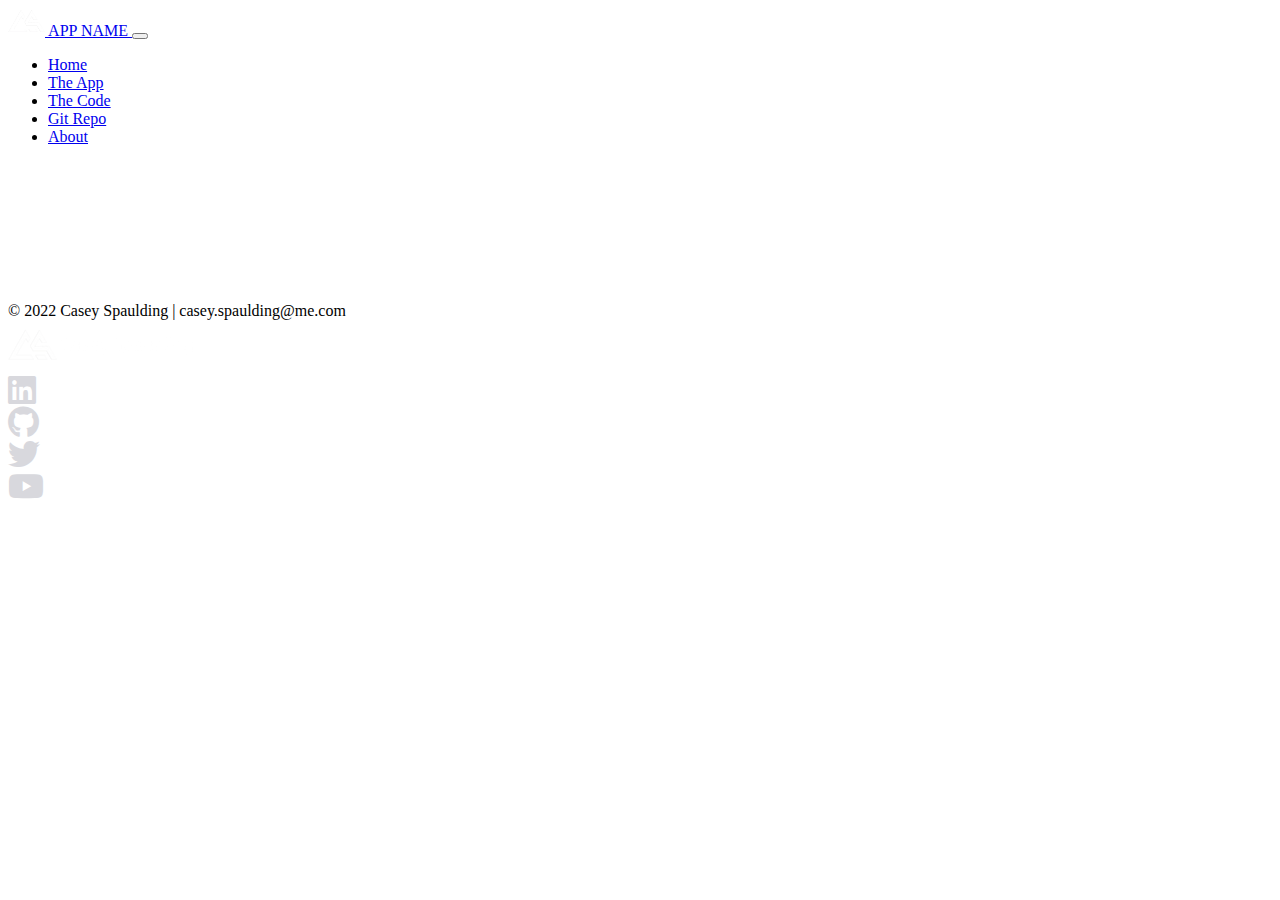
==== app.html @ 4cb713d3 "Initial commit" ====
<!doctype html>
<html lang="en" class="h-100">

<head>
    <title>App Name: A Coding Project By Casey Spaulding</title>
    <!-- meta tags -->
    <meta charset="utf-8">
    <meta name="viewport" content="width=device-width, initial-scale=1, shrink-to-fit=no">

    <!-- Bootstrap CSS -->
    <link href="https://cdn.jsdelivr.net/npm/bootstrap@5.1.1/dist/css/bootstrap.min.css" rel="stylesheet"
        integrity="sha384-F3w7mX95PdgyTmZZMECAngseQB83DfGTowi0iMjiWaeVhAn4FJkqJByhZMI3AhiU" crossorigin="anonymous">
    <!--FONT AWESOME-->
    <link href="/vendor/fontawesome6/css/fontawesome.css" rel="stylesheet">
    <link href="/vendor/fontawesome6/css/brands.css" rel="stylesheet">
    <link href="/vendor/fontawesome6/css/solid.css" rel="stylesheet">
    <!--CSS-->
    <link rel="stylesheet" href="css/site.css"> 
    <link rel="icon" type="image/png" href="img/favicon-32x32.png">
    <!-- FAVICON============================== -->
    <link rel="apple-touch-icon" sizes="180x180" href="/img/apple-touch-icon.png">
    <link rel="icon" type="image/png" sizes="32x32" href="/img/favicon-32x32.png">
    <link rel="icon" type="image/png" sizes="16x16" href="/img/favicon-16x16.png">
    <link rel="manifest" href="/img/site.webmanifest">
    <link rel="mask-icon" href="/img/safari-pinned-tab.svg" color="#5bbad5">
    <link rel="shortcut icon" href="/img/favicon.ico">
    <meta name="msapplication-TileColor" content="#da532c">
    <meta name="msapplication-config" content="/img/browserconfig.xml">
    <meta name="theme-color" content="#ffffff">  


</head>

<body class="d-flex flex-column h-100">
<!-- ==== Nav Section ===== -->
<nav class="navbar navbar-expand-md fixed-top navbar-dark bg-black">
    <div class="container-fluid">
        <a class="navbar-brand" href="#"><img src="img/LOGO_cs_white_only_crop.png" class="d-inline-block align-text-top"
        alt="Casey Spaulding Logo" width="37" height="28"> APP NAME </a>
        <button class="navbar-toggler" type="button" data-bs-toggle="collapse" data-bs-target="#navbarCollapse"

            aria-controls="navbarCollapse" aria-expanded="false" aria-label="Toggle navigation">
            <span class="navbar-toggler-icon"></span>
        </button>
        <div class="collapse navbar-collapse" id="navbarCollapse">
            <ul class="navbar-nav me-auto mb-2 mb-md-0">
                <li class="nav-item">
                    <a class="nav-link" href="index.html">Home</a>
                </li>
                <li class="nav-item">
                    <a class="nav-link active" aria-current="page" href="app.html">The App</a>
                </li>
                <li class="nav-item">
                    <a class="nav-link" href="code.html">The Code</a>
                </li>
                <li class="nav-item">
                    <a class="nav-link" href="#">Git Repo</a>
                </li>
                <li class="nav-item">
                    <a class="nav-link" target="_blank" rel="noopener noreferrer" href="https://www.caseyspaulding.com">About</a>
                </li>    
            </ul>
        </div>
    </div>
</nav>
<!-- ==== Main Section ===== -->
<main class="flex-shrink-0">
<div class="container">

</div>

</main>
 <!-- ==== Footer Section ===== -->
 <footer class="footer sticky-footer mt-auto py-2 text-white bg-black">
    <div class="container-fluid">
        <div class="row row-cols-1 row-cols-lg-3">
            <div class="col order-last order-lg-first text-white bg-black gy-2">
                <div class="col py-1">&copy; 2022 Casey Spaulding | casey.spaulding@me.com</div>
                </div>
                <div class="col d-flex align-items-center justify-content-center-start justify-content-lg-center">
                    <img src="/img/topLogoBig99.png" alt="Casey Spaulding Logo">  
                </div>
                <div class="col d-flex align-items-center justify-content-start justify-content-lg-end">
                <div class="row">
                    <div class="col social"><a href="https://www.linkedin.com/in/caseyspaulding/"><i class="fa-heart fab fa-linkedin fa-2x"></i></a></div>
                    <div class="col social"><a href="http://www.github.com/caseyspaulding/"><i class="fa-heart fab fa-github fa-2x"></i></a></div>
                    <div class="col social"><a href="https://twitter.com/caseyspauldingg/"><i class="fa-heart fab fa-twitter fa-2x"></i></a></div>
                    <div class="col social"><a href="https://www.youtube.com/channel/UC5bLstR32GMs08BsNu_s5xg"><i class="fa-heart fab fa-youtube fa-2x"></i></a></div>
                </div>
            </div>
        </div>
    </div>
</footer>
 <!-- Bootstrap JS -->
 <script src="https://cdn.jsdelivr.net/npm/bootstrap@5.1.1/dist/js/bootstrap.bundle.min.js"

 integrity="sha384-/bQdsTh/da6pkI1MST/rWKFNjaCP5gBSY4sEBT38Q/9RBh9AH40zEOg7Hlq2THRZ" crossorigin="anonymous">
</script>
<script src="js/site.js"></script>



</body>

</html>
---- vendor/fontawesome6/css/brands.css ----
/*!
 * Font Awesome Free 6.2.0 by @fontawesome - https://fontawesome.com
 * License - https://fontawesome.com/license/free (Icons: CC BY 4.0, Fonts: SIL OFL 1.1, Code: MIT License)
 * Copyright 2022 Fonticons, Inc.
 */
:root, :host {
  --fa-style-family-brands: 'Font Awesome 6 Brands';
  --fa-font-brands: normal 400 1em/1 'Font Awesome 6 Brands'; }

@font-face {
  font-family: 'Font Awesome 6 Brands';
  font-style: normal;
  font-weight: 400;
  font-display: block;
  src: url("../webfonts/fa-brands-400.woff2") format("woff2"), url("../webfonts/fa-brands-400.ttf") format("truetype"); }

.fab,
.fa-brands {
  font-weight: 400; }

.fa-monero:before {
  content: "\f3d0"; }

.fa-hooli:before {
  content: "\f427"; }

.fa-yelp:before {
  content: "\f1e9"; }

.fa-cc-visa:before {
  content: "\f1f0"; }

.fa-lastfm:before {
  content: "\f202"; }

.fa-shopware:before {
  content: "\f5b5"; }

.fa-creative-commons-nc:before {
  content: "\f4e8"; }

.fa-aws:before {
  content: "\f375"; }

.fa-redhat:before {
  content: "\f7bc"; }

.fa-yoast:before {
  content: "\f2b1"; }

.fa-cloudflare:before {
  content: "\e07d"; }

.fa-ups:before {
  content: "\f7e0"; }

.fa-wpexplorer:before {
  content: "\f2de"; }

.fa-dyalog:before {
  content: "\f399"; }

.fa-bity:before {
  content: "\f37a"; }

.fa-stackpath:before {
  content: "\f842"; }

.fa-buysellads:before {
  content: "\f20d"; }

.fa-first-order:before {
  content: "\f2b0"; }

.fa-modx:before {
  content: "\f285"; }

.fa-guilded:before {
  content: "\e07e"; }

.fa-vnv:before {
  content: "\f40b"; }

.fa-square-js:before {
  content: "\f3b9"; }

.fa-js-square:before {
  content: "\f3b9"; }

.fa-microsoft:before {
  content: "\f3ca"; }

.fa-qq:before {
  content: "\f1d6"; }

.fa-orcid:before {
  content: "\f8d2"; }

.fa-java:before {
  content: "\f4e4"; }

.fa-invision:before {
  content: "\f7b0"; }

.fa-creative-commons-pd-alt:before {
  content: "\f4ed"; }

.fa-centercode:before {
  content: "\f380"; }

.fa-glide-g:before {
  content: "\f2a6"; }

.fa-drupal:before {
  content: "\f1a9"; }

.fa-hire-a-helper:before {
  content: "\f3b0"; }

.fa-creative-commons-by:before {
  content: "\f4e7"; }

.fa-unity:before {
  content: "\e049"; }

.fa-whmcs:before {
  content: "\f40d"; }

.fa-rocketchat:before {
  content: "\f3e8"; }

.fa-vk:before {
  content: "\f189"; }

.fa-untappd:before {
  content: "\f405"; }

.fa-mailchimp:before {
  content: "\f59e"; }

.fa-css3-alt:before {
  content: "\f38b"; }

.fa-square-reddit:before {
  content: "\f1a2"; }

.fa-reddit-square:before {
  content: "\f1a2"; }

.fa-vimeo-v:before {
  content: "\f27d"; }

.fa-contao:before {
  content: "\f26d"; }

.fa-square-font-awesome:before {
  content: "\e5ad"; }

.fa-deskpro:before {
  content: "\f38f"; }

.fa-sistrix:before {
  content: "\f3ee"; }

.fa-square-instagram:before {
  content: "\e055"; }

.fa-instagram-square:before {
  content: "\e055"; }

.fa-battle-net:before {
  content: "\f835"; }

.fa-the-red-yeti:before {
  content: "\f69d"; }

.fa-square-hacker-news:before {
  content: "\f3af"; }

.fa-hacker-news-square:before {
  content: "\f3af"; }

.fa-edge:before {
  content: "\f282"; }

.fa-napster:before {
  content: "\f3d2"; }

.fa-square-snapchat:before {
  content: "\f2ad"; }

.fa-snapchat-square:before {
  content: "\f2ad"; }

.fa-google-plus-g:before {
  content: "\f0d5"; }

.fa-artstation:before {
  content: "\f77a"; }

.fa-markdown:before {
  content: "\f60f"; }

.fa-sourcetree:before {
  content: "\f7d3"; }

.fa-google-plus:before {
  content: "\f2b3"; }

.fa-diaspora:before {
  content: "\f791"; }

.fa-foursquare:before {
  content: "\f180"; }

.fa-stack-overflow:before {
  content: "\f16c"; }

.fa-github-alt:before {
  content: "\f113"; }

.fa-phoenix-squadron:before {
  content: "\f511"; }

.fa-pagelines:before {
  content: "\f18c"; }

.fa-algolia:before {
  content: "\f36c"; }

.fa-red-river:before {
  content: "\f3e3"; }

.fa-creative-commons-sa:before {
  content: "\f4ef"; }

.fa-safari:before {
  content: "\f267"; }

.fa-google:before {
  content: "\f1a0"; }

.fa-square-font-awesome-stroke:before {
  content: "\f35c"; }

.fa-font-awesome-alt:before {
  content: "\f35c"; }

.fa-atlassian:before {
  content: "\f77b"; }

.fa-linkedin-in:before {
  content: "\f0e1"; }

.fa-digital-ocean:before {
  content: "\f391"; }

.fa-nimblr:before {
  content: "\f5a8"; }

.fa-chromecast:before {
  content: "\f838"; }

.fa-evernote:before {
  content: "\f839"; }

.fa-hacker-news:before {
  content: "\f1d4"; }

.fa-creative-commons-sampling:before {
  content: "\f4f0"; }

.fa-adversal:before {
  content: "\f36a"; }

.fa-creative-commons:before {
  content: "\f25e"; }

.fa-watchman-monitoring:before {
  content: "\e087"; }

.fa-fonticons:before {
  content: "\f280"; }

.fa-weixin:before {
  content: "\f1d7"; }

.fa-shirtsinbulk:before {
  content: "\f214"; }

.fa-codepen:before {
  content: "\f1cb"; }

.fa-git-alt:before {
  content: "\f841"; }

.fa-lyft:before {
  content: "\f3c3"; }

.fa-rev:before {
  content: "\f5b2"; }

.fa-windows:before {
  content: "\f17a"; }

.fa-wizards-of-the-coast:before {
  content: "\f730"; }

.fa-square-viadeo:before {
  content: "\f2aa"; }

.fa-viadeo-square:before {
  content: "\f2aa"; }

.fa-meetup:before {
  content: "\f2e0"; }

.fa-centos:before {
  content: "\f789"; }

.fa-adn:before {
  content: "\f170"; }

.fa-cloudsmith:before {
  content: "\f384"; }

.fa-pied-piper-alt:before {
  content: "\f1a8"; }

.fa-square-dribbble:before {
  content: "\f397"; }

.fa-dribbble-square:before {
  content: "\f397"; }

.fa-codiepie:before {
  content: "\f284"; }

.fa-node:before {
  content: "\f419"; }

.fa-mix:before {
  content: "\f3cb"; }

.fa-steam:before {
  content: "\f1b6"; }

.fa-cc-apple-pay:before {
  content: "\f416"; }

.fa-scribd:before {
  content: "\f28a"; }

.fa-openid:before {
  content: "\f19b"; }

.fa-instalod:before {
  content: "\e081"; }

.fa-expeditedssl:before {
  content: "\f23e"; }

.fa-sellcast:before {
  content: "\f2da"; }

.fa-square-twitter:before {
  content: "\f081"; }

.fa-twitter-square:before {
  content: "\f081"; }

.fa-r-project:before {
  content: "\f4f7"; }

.fa-delicious:before {
  content: "\f1a5"; }

.fa-freebsd:before {
  content: "\f3a4"; }

.fa-vuejs:before {
  content: "\f41f"; }

.fa-accusoft:before {
  content: "\f369"; }

.fa-ioxhost:before {
  content: "\f208"; }

.fa-fonticons-fi:before {
  content: "\f3a2"; }

.fa-app-store:before {
  content: "\f36f"; }

.fa-cc-mastercard:before {
  content: "\f1f1"; }

.fa-itunes-note:before {
  content: "\f3b5"; }

.fa-golang:before {
  content: "\e40f"; }

.fa-kickstarter:before {
  content: "\f3bb"; }

.fa-grav:before {
  content: "\f2d6"; }

.fa-weibo:before {
  content: "\f18a"; }

.fa-uncharted:before {
  content: "\e084"; }

.fa-firstdraft:before {
  content: "\f3a1"; }

.fa-square-youtube:before {
  content: "\f431"; }

.fa-youtube-square:before {
  content: "\f431"; }

.fa-wikipedia-w:before {
  content: "\f266"; }

.fa-wpressr:before {
  content: "\f3e4"; }

.fa-rendact:before {
  content: "\f3e4"; }

.fa-angellist:before {
  content: "\f209"; }

.fa-galactic-republic:before {
  content: "\f50c"; }

.fa-nfc-directional:before {
  content: "\e530"; }

.fa-skype:before {
  content: "\f17e"; }

.fa-joget:before {
  content: "\f3b7"; }

.fa-fedora:before {
  content: "\f798"; }

.fa-stripe-s:before {
  content: "\f42a"; }

.fa-meta:before {
  content: "\e49b"; }

.fa-laravel:before {
  content: "\f3bd"; }

.fa-hotjar:before {
  content: "\f3b1"; }

.fa-bluetooth-b:before {
  content: "\f294"; }

.fa-sticker-mule:before {
  content: "\f3f7"; }

.fa-creative-commons-zero:before {
  content: "\f4f3"; }

.fa-hips:before {
  content: "\f452"; }

.fa-behance:before {
  content: "\f1b4"; }

.fa-reddit:before {
  content: "\f1a1"; }

.fa-discord:before {
  content: "\f392"; }

.fa-chrome:before {
  content: "\f268"; }

.fa-app-store-ios:before {
  content: "\f370"; }

.fa-cc-discover:before {
  content: "\f1f2"; }

.fa-wpbeginner:before {
  content: "\f297"; }

.fa-confluence:before {
  content: "\f78d"; }

.fa-mdb:before {
  content: "\f8ca"; }

.fa-dochub:before {
  content: "\f394"; }

.fa-accessible-icon:before {
  content: "\f368"; }

.fa-ebay:before {
  content: "\f4f4"; }

.fa-amazon:before {
  content: "\f270"; }

.fa-unsplash:before {
  content: "\e07c"; }

.fa-yarn:before {
  content: "\f7e3"; }

.fa-square-steam:before {
  content: "\f1b7"; }

.fa-steam-square:before {
  content: "\f1b7"; }

.fa-500px:before {
  content: "\f26e"; }

.fa-square-vimeo:before {
  content: "\f194"; }

.fa-vimeo-square:before {
  content: "\f194"; }

.fa-asymmetrik:before {
  content: "\f372"; }

.fa-font-awesome:before {
  content: "\f2b4"; }

.fa-font-awesome-flag:before {
  content: "\f2b4"; }

.fa-font-awesome-logo-full:before {
  content: "\f2b4"; }

.fa-gratipay:before {
  content: "\f184"; }

.fa-apple:before {
  content: "\f179"; }

.fa-hive:before {
  content: "\e07f"; }

.fa-gitkraken:before {
  content: "\f3a6"; }

.fa-keybase:before {
  content: "\f4f5"; }

.fa-apple-pay:before {
  content: "\f415"; }

.fa-padlet:before {
  content: "\e4a0"; }

.fa-amazon-pay:before {
  content: "\f42c"; }

.fa-square-github:before {
  content: "\f092"; }

.fa-github-square:before {
  content: "\f092"; }

.fa-stumbleupon:before {
  content: "\f1a4"; }

.fa-fedex:before {
  content: "\f797"; }

.fa-phoenix-framework:before {
  content: "\f3dc"; }

.fa-shopify:before {
  content: "\e057"; }

.fa-neos:before {
  content: "\f612"; }

.fa-hackerrank:before {
  content: "\f5f7"; }

.fa-researchgate:before {
  content: "\f4f8"; }

.fa-swift:before {
  content: "\f8e1"; }

.fa-angular:before {
  content: "\f420"; }

.fa-speakap:before {
  content: "\f3f3"; }

.fa-angrycreative:before {
  content: "\f36e"; }

.fa-y-combinator:before {
  content: "\f23b"; }

.fa-empire:before {
  content: "\f1d1"; }

.fa-envira:before {
  content: "\f299"; }

.fa-square-gitlab:before {
  content: "\e5ae"; }

.fa-gitlab-square:before {
  content: "\e5ae"; }

.fa-studiovinari:before {
  content: "\f3f8"; }

.fa-pied-piper:before {
  content: "\f2ae"; }

.fa-wordpress:before {
  content: "\f19a"; }

.fa-product-hunt:before {
  content: "\f288"; }

.fa-firefox:before {
  content: "\f269"; }

.fa-linode:before {
  content: "\f2b8"; }

.fa-goodreads:before {
  content: "\f3a8"; }

.fa-square-odnoklassniki:before {
  content: "\f264"; }

.fa-odnoklassniki-square:before {
  content: "\f264"; }

.fa-jsfiddle:before {
  content: "\f1cc"; }

.fa-sith:before {
  content: "\f512"; }

.fa-themeisle:before {
  content: "\f2b2"; }

.fa-page4:before {
  content: "\f3d7"; }

.fa-hashnode:before {
  content: "\e499"; }

.fa-react:before {
  content: "\f41b"; }

.fa-cc-paypal:before {
  content: "\f1f4"; }

.fa-squarespace:before {
  content: "\f5be"; }

.fa-cc-stripe:before {
  content: "\f1f5"; }

.fa-creative-commons-share:before {
  content: "\f4f2"; }

.fa-bitcoin:before {
  content: "\f379"; }

.fa-keycdn:before {
  content: "\f3ba"; }

.fa-opera:before {
  content: "\f26a"; }

.fa-itch-io:before {
  content: "\f83a"; }

.fa-umbraco:before {
  content: "\f8e8"; }

.fa-galactic-senate:before {
  content: "\f50d"; }

.fa-ubuntu:before {
  content: "\f7df"; }

.fa-draft2digital:before {
  content: "\f396"; }

.fa-stripe:before {
  content: "\f429"; }

.fa-houzz:before {
  content: "\f27c"; }

.fa-gg:before {
  content: "\f260"; }

.fa-dhl:before {
  content: "\f790"; }

.fa-square-pinterest:before {
  content: "\f0d3"; }

.fa-pinterest-square:before {
  content: "\f0d3"; }

.fa-xing:before {
  content: "\f168"; }

.fa-blackberry:before {
  content: "\f37b"; }

.fa-creative-commons-pd:before {
  content: "\f4ec"; }

.fa-playstation:before {
  content: "\f3df"; }

.fa-quinscape:before {
  content: "\f459"; }

.fa-less:before {
  content: "\f41d"; }

.fa-blogger-b:before {
  content: "\f37d"; }

.fa-opencart:before {
  content: "\f23d"; }

.fa-vine:before {
  content: "\f1ca"; }

.fa-paypal:before {
  content: "\f1ed"; }

.fa-gitlab:before {
  content: "\f296"; }

.fa-typo3:before {
  content: "\f42b"; }

.fa-reddit-alien:before {
  content: "\f281"; }

.fa-yahoo:before {
  content: "\f19e"; }

.fa-dailymotion:before {
  content: "\e052"; }

.fa-affiliatetheme:before {
  content: "\f36b"; }

.fa-pied-piper-pp:before {
  content: "\f1a7"; }

.fa-bootstrap:before {
  content: "\f836"; }

.fa-odnoklassniki:before {
  content: "\f263"; }

.fa-nfc-symbol:before {
  content: "\e531"; }

.fa-ethereum:before {
  content: "\f42e"; }

.fa-speaker-deck:before {
  content: "\f83c"; }

.fa-creative-commons-nc-eu:before {
  content: "\f4e9"; }

.fa-patreon:before {
  content: "\f3d9"; }

.fa-avianex:before {
  content: "\f374"; }

.fa-ello:before {
  content: "\f5f1"; }

.fa-gofore:before {
  content: "\f3a7"; }

.fa-bimobject:before {
  content: "\f378"; }

.fa-facebook-f:before {
  content: "\f39e"; }

.fa-square-google-plus:before {
  content: "\f0d4"; }

.fa-google-plus-square:before {
  content: "\f0d4"; }

.fa-mandalorian:before {
  content: "\f50f"; }

.fa-first-order-alt:before {
  content: "\f50a"; }

.fa-osi:before {
  content: "\f41a"; }

.fa-google-wallet:before {
  content: "\f1ee"; }

.fa-d-and-d-beyond:before {
  content: "\f6ca"; }

.fa-periscope:before {
  content: "\f3da"; }

.fa-fulcrum:before {
  content: "\f50b"; }

.fa-cloudscale:before {
  content: "\f383"; }

.fa-forumbee:before {
  content: "\f211"; }

.fa-mizuni:before {
  content: "\f3cc"; }

.fa-schlix:before {
  content: "\f3ea"; }

.fa-square-xing:before {
  content: "\f169"; }

.fa-xing-square:before {
  content: "\f169"; }

.fa-bandcamp:before {
  content: "\f2d5"; }

.fa-wpforms:before {
  content: "\f298"; }

.fa-cloudversify:before {
  content: "\f385"; }

.fa-usps:before {
  content: "\f7e1"; }

.fa-megaport:before {
  content: "\f5a3"; }

.fa-magento:before {
  content: "\f3c4"; }

.fa-spotify:before {
  content: "\f1bc"; }

.fa-optin-monster:before {
  content: "\f23c"; }

.fa-fly:before {
  content: "\f417"; }

.fa-aviato:before {
  content: "\f421"; }

.fa-itunes:before {
  content: "\f3b4"; }

.fa-cuttlefish:before {
  content: "\f38c"; }

.fa-blogger:before {
  content: "\f37c"; }

.fa-flickr:before {
  content: "\f16e"; }

.fa-viber:before {
  content: "\f409"; }

.fa-soundcloud:before {
  content: "\f1be"; }

.fa-digg:before {
  content: "\f1a6"; }

.fa-tencent-weibo:before {
  content: "\f1d5"; }

.fa-symfony:before {
  content: "\f83d"; }

.fa-maxcdn:before {
  content: "\f136"; }

.fa-etsy:before {
  content: "\f2d7"; }

.fa-facebook-messenger:before {
  content: "\f39f"; }

.fa-audible:before {
  content: "\f373"; }

.fa-think-peaks:before {
  content: "\f731"; }

.fa-bilibili:before {
  content: "\e3d9"; }

.fa-erlang:before {
  content: "\f39d"; }

.fa-cotton-bureau:before {
  content: "\f89e"; }

.fa-dashcube:before {
  content: "\f210"; }

.fa-42-group:before {
  content: "\e080"; }

.fa-innosoft:before {
  content: "\e080"; }

.fa-stack-exchange:before {
  content: "\f18d"; }

.fa-elementor:before {
  content: "\f430"; }

.fa-square-pied-piper:before {
  content: "\e01e"; }

.fa-pied-piper-square:before {
  content: "\e01e"; }

.fa-creative-commons-nd:before {
  content: "\f4eb"; }

.fa-palfed:before {
  content: "\f3d8"; }

.fa-superpowers:before {
  content: "\f2dd"; }

.fa-resolving:before {
  content: "\f3e7"; }

.fa-xbox:before {
  content: "\f412"; }

.fa-searchengin:before {
  content: "\f3eb"; }

.fa-tiktok:before {
  content: "\e07b"; }

.fa-square-facebook:before {
  content: "\f082"; }

.fa-facebook-square:before {
  content: "\f082"; }

.fa-renren:before {
  content: "\f18b"; }

.fa-linux:before {
  content: "\f17c"; }

.fa-glide:before {
  content: "\f2a5"; }

.fa-linkedin:before {
  content: "\f08c"; }

.fa-hubspot:before {
  content: "\f3b2"; }

.fa-deploydog:before {
  content: "\f38e"; }

.fa-twitch:before {
  content: "\f1e8"; }

.fa-ravelry:before {
  content: "\f2d9"; }

.fa-mixer:before {
  content: "\e056"; }

.fa-square-lastfm:before {
  content: "\f203"; }

.fa-lastfm-square:before {
  content: "\f203"; }

.fa-vimeo:before {
  content: "\f40a"; }

.fa-mendeley:before {
  content: "\f7b3"; }

.fa-uniregistry:before {
  content: "\f404"; }

.fa-figma:before {
  content: "\f799"; }

.fa-creative-commons-remix:before {
  content: "\f4ee"; }

.fa-cc-amazon-pay:before {
  content: "\f42d"; }

.fa-dropbox:before {
  content: "\f16b"; }

.fa-instagram:before {
  content: "\f16d"; }

.fa-cmplid:before {
  content: "\e360"; }

.fa-facebook:before {
  content: "\f09a"; }

.fa-gripfire:before {
  content: "\f3ac"; }

.fa-jedi-order:before {
  content: "\f50e"; }

.fa-uikit:before {
  content: "\f403"; }

.fa-fort-awesome-alt:before {
  content: "\f3a3"; }

.fa-phabricator:before {
  content: "\f3db"; }

.fa-ussunnah:before {
  content: "\f407"; }

.fa-earlybirds:before {
  content: "\f39a"; }

.fa-trade-federation:before {
  content: "\f513"; }

.fa-autoprefixer:before {
  content: "\f41c"; }

.fa-whatsapp:before {
  content: "\f232"; }

.fa-slideshare:before {
  content: "\f1e7"; }

.fa-google-play:before {
  content: "\f3ab"; }

.fa-viadeo:before {
  content: "\f2a9"; }

.fa-line:before {
  content: "\f3c0"; }

.fa-google-drive:before {
  content: "\f3aa"; }

.fa-servicestack:before {
  content: "\f3ec"; }

.fa-simplybuilt:before {
  content: "\f215"; }

.fa-bitbucket:before {
  content: "\f171"; }

.fa-imdb:before {
  content: "\f2d8"; }

.fa-deezer:before {
  content: "\e077"; }

.fa-raspberry-pi:before {
  content: "\f7bb"; }

.fa-jira:before {
  content: "\f7b1"; }

.fa-docker:before {
  content: "\f395"; }

.fa-screenpal:before {
  content: "\e570"; }

.fa-bluetooth:before {
  content: "\f293"; }

.fa-gitter:before {
  content: "\f426"; }

.fa-d-and-d:before {
  content: "\f38d"; }

.fa-microblog:before {
  content: "\e01a"; }

.fa-cc-diners-club:before {
  content: "\f24c"; }

.fa-gg-circle:before {
  content: "\f261"; }

.fa-pied-piper-hat:before {
  content: "\f4e5"; }

.fa-kickstarter-k:before {
  content: "\f3bc"; }

.fa-yandex:before {
  content: "\f413"; }

.fa-readme:before {
  content: "\f4d5"; }

.fa-html5:before {
  content: "\f13b"; }

.fa-sellsy:before {
  content: "\f213"; }

.fa-sass:before {
  content: "\f41e"; }

.fa-wirsindhandwerk:before {
  content: "\e2d0"; }

.fa-wsh:before {
  content: "\e2d0"; }

.fa-buromobelexperte:before {
  content: "\f37f"; }

.fa-salesforce:before {
  content: "\f83b"; }

.fa-octopus-deploy:before {
  content: "\e082"; }

.fa-medapps:before {
  content: "\f3c6"; }

.fa-ns8:before {
  content: "\f3d5"; }

.fa-pinterest-p:before {
  content: "\f231"; }

.fa-apper:before {
  content: "\f371"; }

.fa-fort-awesome:before {
  content: "\f286"; }

.fa-waze:before {
  content: "\f83f"; }

.fa-cc-jcb:before {
  content: "\f24b"; }

.fa-snapchat:before {
  content: "\f2ab"; }

.fa-snapchat-ghost:before {
  content: "\f2ab"; }

.fa-fantasy-flight-games:before {
  content: "\f6dc"; }

.fa-rust:before {
  content: "\e07a"; }

.fa-wix:before {
  content: "\f5cf"; }

.fa-square-behance:before {
  content: "\f1b5"; }

.fa-behance-square:before {
  content: "\f1b5"; }

.fa-supple:before {
  content: "\f3f9"; }

.fa-rebel:before {
  content: "\f1d0"; }

.fa-css3:before {
  content: "\f13c"; }

.fa-staylinked:before {
  content: "\f3f5"; }

.fa-kaggle:before {
  content: "\f5fa"; }

.fa-space-awesome:before {
  content: "\e5ac"; }

.fa-deviantart:before {
  content: "\f1bd"; }

.fa-cpanel:before {
  content: "\f388"; }

.fa-goodreads-g:before {
  content: "\f3a9"; }

.fa-square-git:before {
  content: "\f1d2"; }

.fa-git-square:before {
  content: "\f1d2"; }

.fa-square-tumblr:before {
  content: "\f174"; }

.fa-tumblr-square:before {
  content: "\f174"; }

.fa-trello:before {
  content: "\f181"; }

.fa-creative-commons-nc-jp:before {
  content: "\f4ea"; }

.fa-get-pocket:before {
  content: "\f265"; }

.fa-perbyte:before {
  content: "\e083"; }

.fa-grunt:before {
  content: "\f3ad"; }

.fa-weebly:before {
  content: "\f5cc"; }

.fa-connectdevelop:before {
  content: "\f20e"; }

.fa-leanpub:before {
  content: "\f212"; }

.fa-black-tie:before {
  content: "\f27e"; }

.fa-themeco:before {
  content: "\f5c6"; }

.fa-python:before {
  content: "\f3e2"; }

.fa-android:before {
  content: "\f17b"; }

.fa-bots:before {
  content: "\e340"; }

.fa-free-code-camp:before {
  content: "\f2c5"; }

.fa-hornbill:before {
  content: "\f592"; }

.fa-js:before {
  content: "\f3b8"; }

.fa-ideal:before {
  content: "\e013"; }

.fa-git:before {
  content: "\f1d3"; }

.fa-dev:before {
  content: "\f6cc"; }

.fa-sketch:before {
  content: "\f7c6"; }

.fa-yandex-international:before {
  content: "\f414"; }

.fa-cc-amex:before {
  content: "\f1f3"; }

.fa-uber:before {
  content: "\f402"; }

.fa-github:before {
  content: "\f09b"; }

.fa-php:before {
  content: "\f457"; }

.fa-alipay:before {
  content: "\f642"; }

.fa-youtube:before {
  content: "\f167"; }

.fa-skyatlas:before {
  content: "\f216"; }

.fa-firefox-browser:before {
  content: "\e007"; }

.fa-replyd:before {
  content: "\f3e6"; }

.fa-suse:before {
  content: "\f7d6"; }

.fa-jenkins:before {
  content: "\f3b6"; }

.fa-twitter:before {
  content: "\f099"; }

.fa-rockrms:before {
  content: "\f3e9"; }

.fa-pinterest:before {
  content: "\f0d2"; }

.fa-buffer:before {
  content: "\f837"; }

.fa-npm:before {
  content: "\f3d4"; }

.fa-yammer:before {
  content: "\f840"; }

.fa-btc:before {
  content: "\f15a"; }

.fa-dribbble:before {
  content: "\f17d"; }

.fa-stumbleupon-circle:before {
  content: "\f1a3"; }

.fa-internet-explorer:before {
  content: "\f26b"; }

.fa-telegram:before {
  content: "\f2c6"; }

.fa-telegram-plane:before {
  content: "\f2c6"; }

.fa-old-republic:before {
  content: "\f510"; }

.fa-square-whatsapp:before {
  content: "\f40c"; }

.fa-whatsapp-square:before {
  content: "\f40c"; }

.fa-node-js:before {
  content: "\f3d3"; }

.fa-edge-legacy:before {
  content: "\e078"; }

.fa-slack:before {
  content: "\f198"; }

.fa-slack-hash:before {
  content: "\f198"; }

.fa-medrt:before {
  content: "\f3c8"; }

.fa-usb:before {
  content: "\f287"; }

.fa-tumblr:before {
  content: "\f173"; }

.fa-vaadin:before {
  content: "\f408"; }

.fa-quora:before {
  content: "\f2c4"; }

.fa-reacteurope:before {
  content: "\f75d"; }

.fa-medium:before {
  content: "\f23a"; }

.fa-medium-m:before {
  content: "\f23a"; }

.fa-amilia:before {
  content: "\f36d"; }

.fa-mixcloud:before {
  content: "\f289"; }

.fa-flipboard:before {
  content: "\f44d"; }

.fa-viacoin:before {
  content: "\f237"; }

.fa-critical-role:before {
  content: "\f6c9"; }

.fa-sitrox:before {
  content: "\e44a"; }

.fa-discourse:before {
  content: "\f393"; }

.fa-joomla:before {
  content: "\f1aa"; }

.fa-mastodon:before {
  content: "\f4f6"; }

.fa-airbnb:before {
  content: "\f834"; }

.fa-wolf-pack-battalion:before {
  content: "\f514"; }

.fa-buy-n-large:before {
  content: "\f8a6"; }

.fa-gulp:before {
  content: "\f3ae"; }

.fa-creative-commons-sampling-plus:before {
  content: "\f4f1"; }

.fa-strava:before {
  content: "\f428"; }

.fa-ember:before {
  content: "\f423"; }

.fa-canadian-maple-leaf:before {
  content: "\f785"; }

.fa-teamspeak:before {
  content: "\f4f9"; }

.fa-pushed:before {
  content: "\f3e1"; }

.fa-wordpress-simple:before {
  content: "\f411"; }

.fa-nutritionix:before {
  content: "\f3d6"; }

.fa-wodu:before {
  content: "\e088"; }

.fa-google-pay:before {
  content: "\e079"; }

.fa-intercom:before {
  content: "\f7af"; }

.fa-zhihu:before {
  content: "\f63f"; }

.fa-korvue:before {
  content: "\f42f"; }

.fa-pix:before {
  content: "\e43a"; }

.fa-steam-symbol:before {
  content: "\f3f6"; }
---- vendor/fontawesome6/css/solid.css ----
/*!
 * Font Awesome Free 6.2.0 by @fontawesome - https://fontawesome.com
 * License - https://fontawesome.com/license/free (Icons: CC BY 4.0, Fonts: SIL OFL 1.1, Code: MIT License)
 * Copyright 2022 Fonticons, Inc.
 */
:root, :host {
  --fa-style-family-classic: 'Font Awesome 6 Free';
  --fa-font-solid: normal 900 1em/1 'Font Awesome 6 Free'; }

@font-face {
  font-family: 'Font Awesome 6 Free';
  font-style: normal;
  font-weight: 900;
  font-display: block;
  src: url("../webfonts/fa-solid-900.woff2") format("woff2"), url("../webfonts/fa-solid-900.ttf") format("truetype"); }

.fas,
.fa-solid {
  font-weight: 900; }
---- css/site.css ----
:root{
    --primary-color: #067edf;
    --secondary-color: #0661f4;
    --dark-color: #000;
    --white-color: #d8d8dd;
}


footer{
    padding-right: .5rem;
}

footer .social>a{
    color: var(--white-color);
}

h1,h2,h3,h4,h5,h6 {
    color: var(--primary-color);
}

.bsicon{
    color: purple;
}

.jsicon{
    color: #F0DB4F
}

.html5icon{
    color:orangered
}

.fa-heart:hover{
    color: var(--secondary-color) !important;
 }

.cssicon{
    color: rgb(11,82,214)
}

.checklist >li i{
    color: var(--secondary-color);
}

code[class*="language-"],
        pre[class*="language-"] {
            white-space: pre-wrap;
            word-break: break-all;
            word-wrap: break-word;
        }

main>.container {
    padding: 60px 15px 0;
    margin-bottom: 5rem;
}


.sticky-footer {
    position: sticky;
    left: 0;
    bottom: 0;
    width: 100%;
}
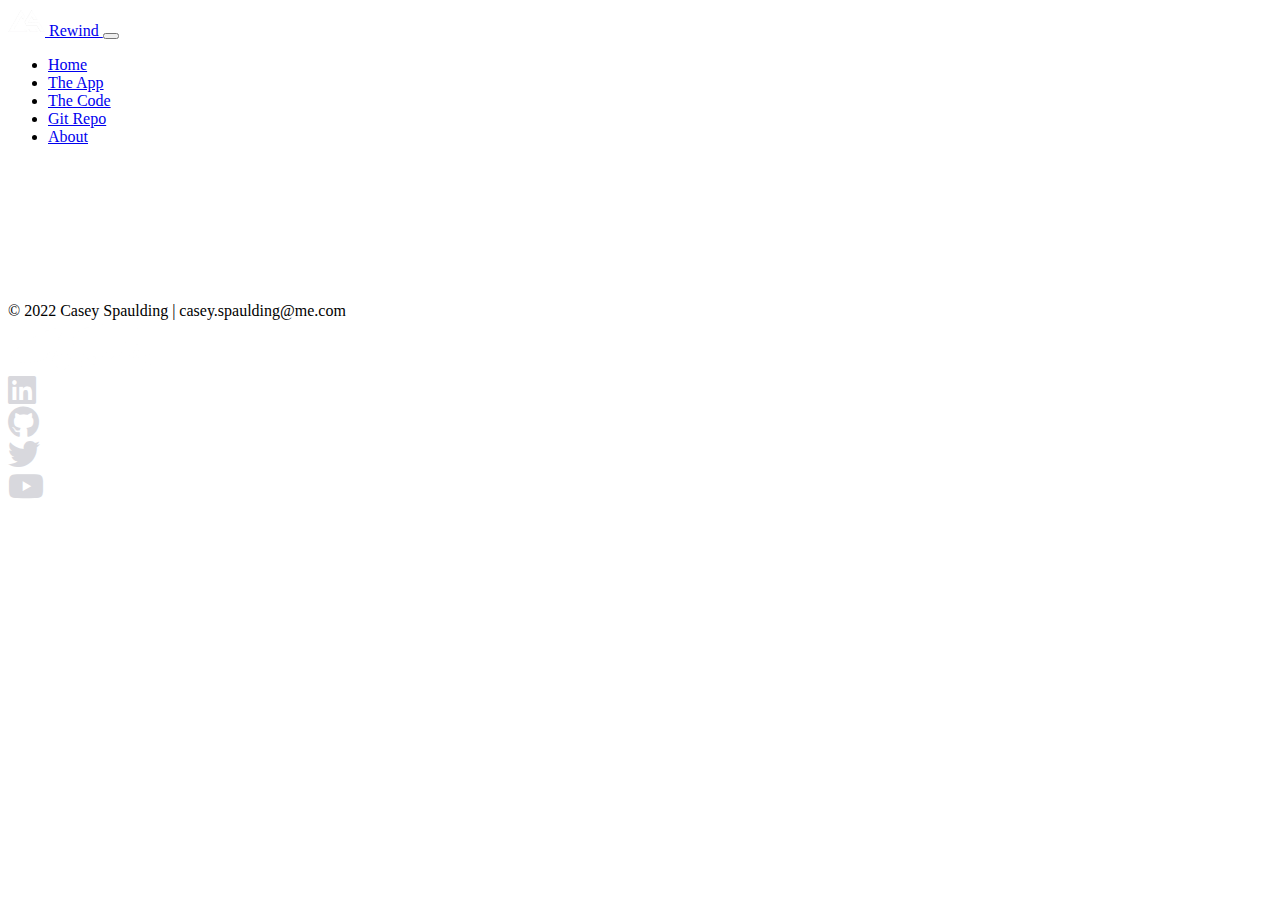
==== commit e849435a: "template update" ====
--- a/app.html
+++ b/app.html
@@ -2,7 +2,7 @@
 <html lang="en" class="h-100">
 
 <head>
-    <title>App Name: A Coding Project By Casey Spaulding</title>
+    <title>Rewind: A Coding Project By Casey Spaulding</title>
     <!-- meta tags -->
     <meta charset="utf-8">
     <meta name="viewport" content="width=device-width, initial-scale=1, shrink-to-fit=no">
@@ -36,7 +36,7 @@
 <nav class="navbar navbar-expand-md fixed-top navbar-dark bg-black">
     <div class="container-fluid">
         <a class="navbar-brand" href="#"><img src="img/LOGO_cs_white_only_crop.png" class="d-inline-block align-text-top"
-        alt="Casey Spaulding Logo" width="37" height="28"> APP NAME </a>
+        alt="Casey Spaulding Logo" width="37" height="28"> Rewind </a>
         <button class="navbar-toggler" type="button" data-bs-toggle="collapse" data-bs-target="#navbarCollapse"
 
             aria-controls="navbarCollapse" aria-expanded="false" aria-label="Toggle navigation">
@@ -78,7 +78,7 @@
                 <div class="col py-1">&copy; 2022 Casey Spaulding | casey.spaulding@me.com</div>
                 </div>
                 <div class="col d-flex align-items-center justify-content-center-start justify-content-lg-center">
-                    <img src="/img/topLogoBig99.png" alt="Casey Spaulding Logo">  
+                    <img src="/img/topLogoSig.png" alt="Casey Spaulding Logo">  
                 </div>
                 <div class="col d-flex align-items-center justify-content-start justify-content-lg-end">
                 <div class="row">
--- a/css/site.css
+++ b/css/site.css
@@ -1,6 +1,6 @@
 :root{
-    --primary-color: #067edf;
-    --secondary-color: #0661f4;
+    --primary-color: #43596b;
+    --secondary-color: #0cacd4;
     --dark-color: #000;
     --white-color: #d8d8dd;
 }
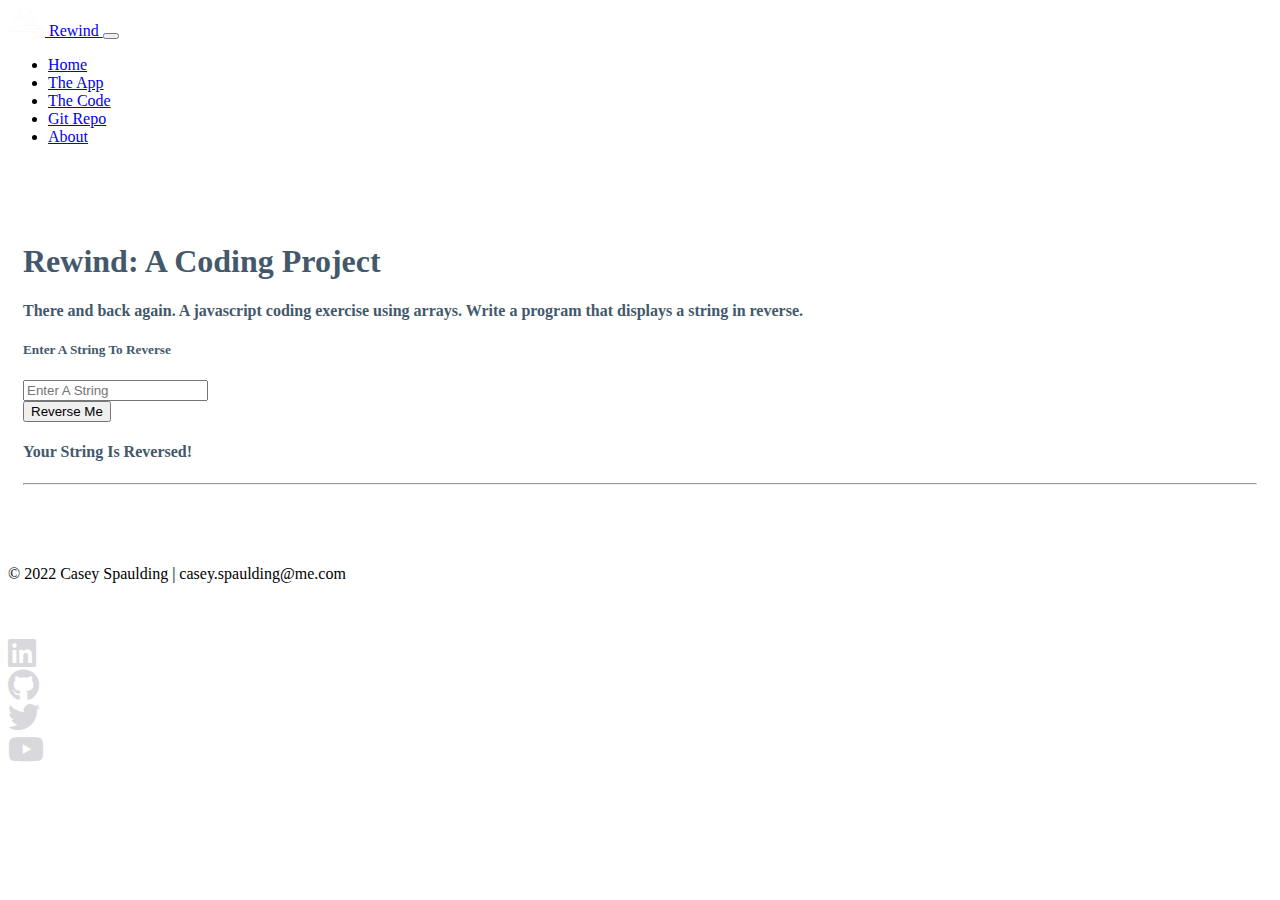
==== commit fe0cf32d: "js update" ====
--- a/app.html
+++ b/app.html
@@ -65,9 +65,38 @@
 </nav>
 <!-- ==== Main Section ===== -->
 <main class="flex-shrink-0">
-<div class="container">
+    <div class="container mt-5">
+        <div class="row row-cols-1 row-cols-lg-2">
+            <div class="col">
+                <h1 class="display-5 fw-bold lh-1 mb-3">
+                    Rewind: A Coding Project
+                </h1>
+                <h4 class="lead pb-3">
+                    There and back again. A javascript coding exercise using arrays. Write a 
+                    program that displays a string in reverse. 
+                </h4>
+            </div>
+            <div class="col">
+                <h5 class="border-1 border-bottom border-info">Enter A String To Reverse</h5>
+                <form class="row gx-3 gy-2">
+                    <div class="col">
+                        <input id="userString" type="text" class="form-control" placeholder="Enter A String" aria-label="Enter A String">
+                    </div>
+                    <div class="col-12">
+                        <button type="button" id="btnSubmit" class="btn btn-info">Reverse Me</button>
+                    </div>
+                    <div class="alert alert-info mt-5 invisible fade show" id="alert" role="alert">
+                        <h4 class="alert-heading">Your String Is Reversed!</h4>
+                        <hr>
+                        <p class="mb-0" id="msg">
+                            <!--Insert a Message Here-->
+                        </p>
 
-</div>
+                    </div>
+                </form>
+            </div>
+        </div>
+    </div>
 
 </main>
  <!-- ==== Footer Section ===== -->
@@ -97,8 +126,9 @@
  integrity="sha384-/bQdsTh/da6pkI1MST/rWKFNjaCP5gBSY4sEBT38Q/9RBh9AH40zEOg7Hlq2THRZ" crossorigin="anonymous">
 </script>
 <script src="js/site.js"></script>
-
-
+<script>
+    document.getElementById("btnSubmit").addEventListener("click",getValues);
+</script>
 
 </body>
 
